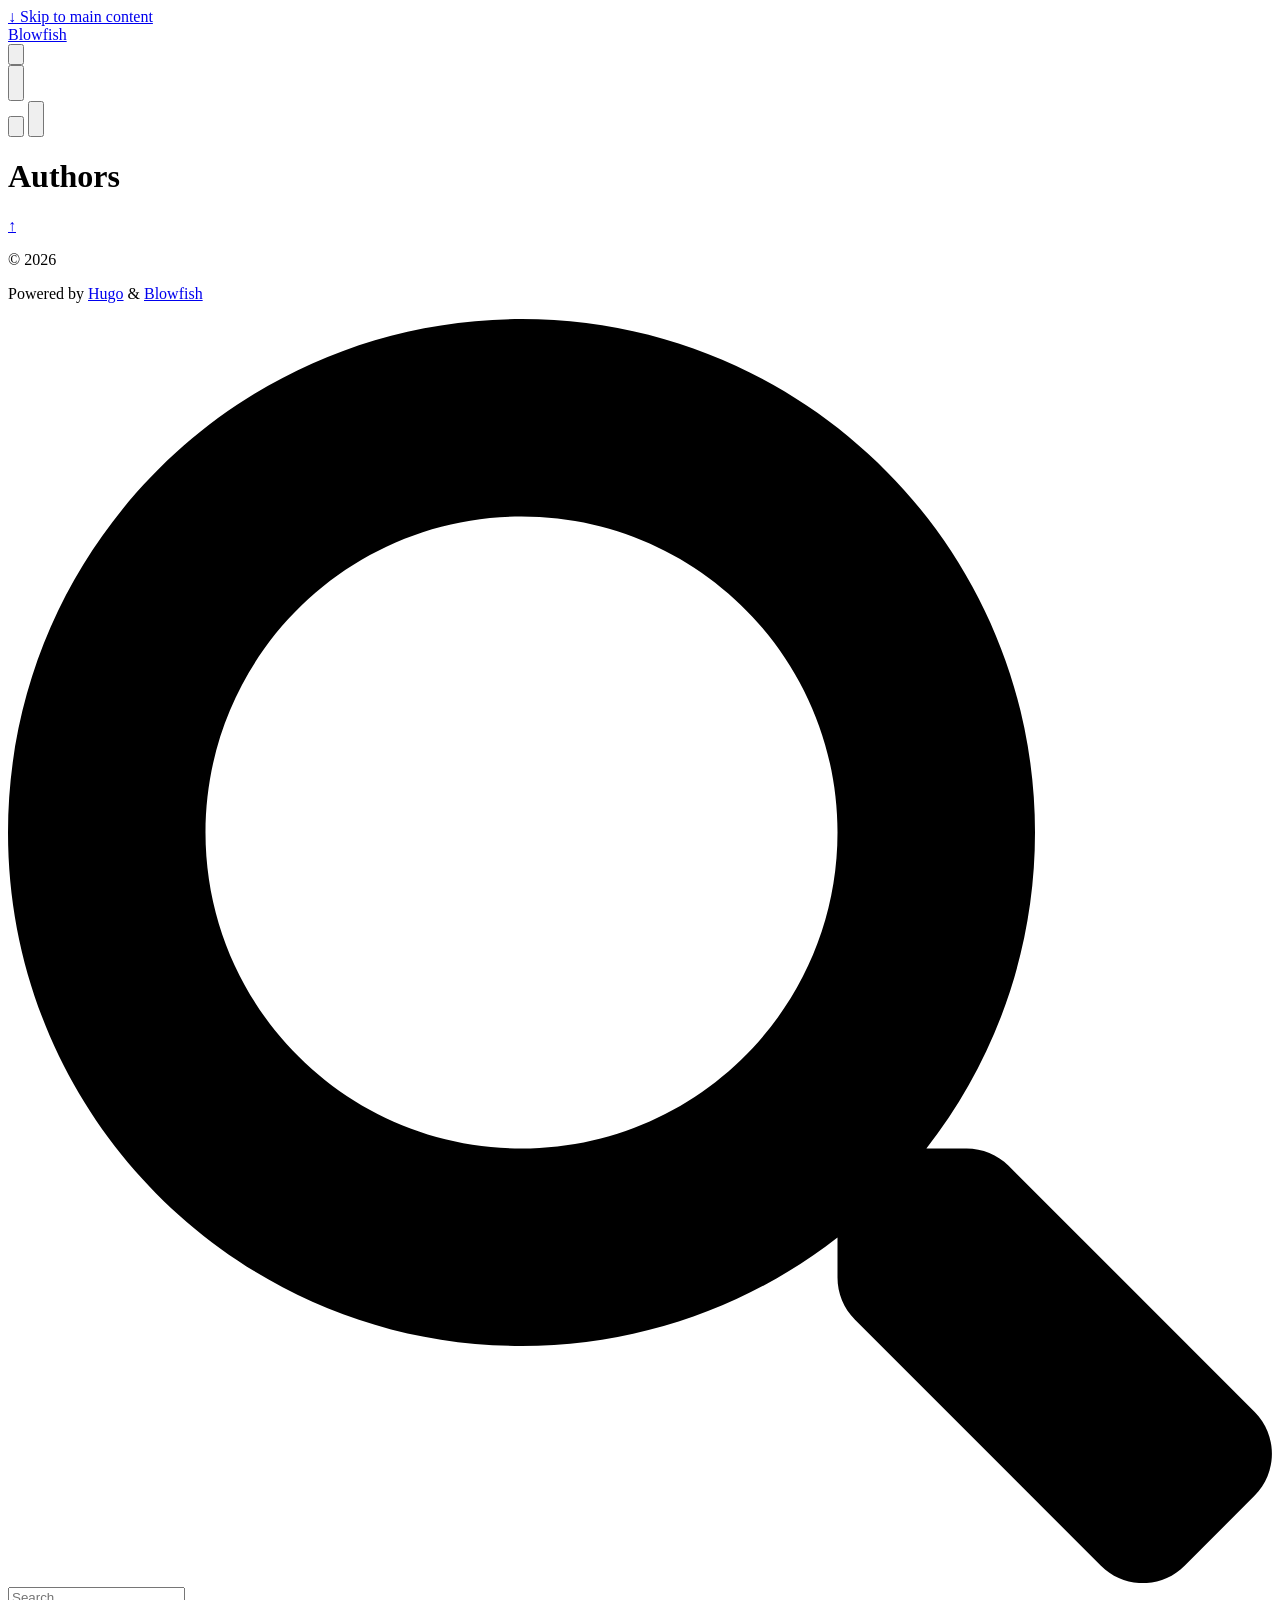
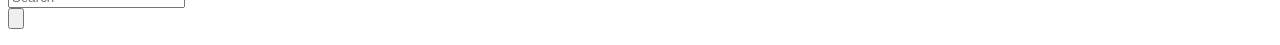
==== public/authors/index.html @ f62e2259 "first commit" ====
<!doctype html>
<html
  lang="en"
  dir="ltr"
  class="scroll-smooth"
  data-default-appearance="light"
  data-auto-appearance="true"><head><script src="/livereload.js?mindelay=10&amp;v=2&amp;port=1313&amp;path=livereload" data-no-instant defer></script>
  <meta charset="utf-8">
  
    <meta http-equiv="content-language" content="en-us">
  
  <meta name="viewport" content="width=device-width, initial-scale=1.0">
  <meta http-equiv="X-UA-Compatible" content="ie=edge">
  <meta name="theme-color">

  
  
    <title>Authors &middot; Blowfish</title>
    <meta name="title" content="Authors &middot; Blowfish">
  

  
  
  
  
  
  <link rel="canonical" href="http://localhost:1313/authors/">
  
    
      <link rel="alternate" type="application/rss+xml" href="/authors/index.xml" title="Blowfish" />
  

  
  
  

  
  <meta property="og:url" content="http://localhost:1313/authors/">
  <meta property="og:site_name" content="Blowfish">
  <meta property="og:title" content="Authors">
  <meta property="og:locale" content="en_us">
  <meta property="og:type" content="website">

  
  <meta name="twitter:card" content="summary">
  <meta name="twitter:title" content="Authors">

  
  
  
  
    
      
    
  
    
      
    
  
    
      
    
  
  
    
  

  
  
  
  
  
  

  

  
  
  
  
  
  
  
  
    
  
  
  <link
    type="text/css"
    rel="stylesheet"
    href="/css/main.bundle.min.dc8fe411dbbe7939b35fad848218bcb8e0a84ed68becff9a3964e78318b639245b2cd72cd7dc316ad515d8cbf09ad89baf3e965a447db6824deb995f9d955fb2.css"
    integrity="sha512-3I/kEdu&#43;eTmzX62Eghi8uOCoTtaL7P&#43;aOWTngxi2OSRbLNcs19wxatUV2Mvwmtibrz6WWkR9toJN65lfnZVfsg==">

  
  
  <script
    type="text/javascript"
    src="/js/appearance.min.6f41174b3a05b680820fe08cadbfa5fb7a7ca347b76a0955cdc68b9d8aca1ce24f0547e138cea33bcc7904d551a90afcb1cc7f2d9fe8557075d501419046c08c.js"
    integrity="sha512-b0EXSzoFtoCCD&#43;CMrb&#43;l&#43;3p8o0e3aglVzcaLnYrKHOJPBUfhOM6jO8x5BNVRqQr8scx/LZ/oVXB11QFBkEbAjA=="></script>
  
  
  
  
  
  
    
    <script src="/lib/zoom/zoom.min.umd.b4b722fcb5d42f34f52b30a92f3521b69f403ca9d96d0d6179eb537cb870f5d83fdf1fe836688d95d5c99fefbda4170487711006e56051fa67ea00da10521721.js" integrity="sha512-tLci/LXULzT1KzCpLzUhtp9APKnZbQ1heetTfLhw9dg/3x/oNmiNldXJn&#43;&#43;9pBcEh3EQBuVgUfpn6gDaEFIXIQ=="></script>
  

  
  
  
    
  
  
    
  
  
  
  
  
  
  
    
    <script
      defer
      type="text/javascript"
      id="script-bundle"
      src="/js/main.bundle.min.bf2f1d313c33e330808a293b8c19ce8c6d122eb67081e08dba03cf42a35341eba1e8fa9cdc13f5a08df92ef9bc8db08d1e9e04e0c8637787bc4d1208a2e4b948.js"
      integrity="sha512-vy8dMTwz4zCAiik7jBnOjG0SLrZwgeCNugPPQqNTQeuh6Pqc3BP1oI35Lvm8jbCNHp4E4Mhjd4e8TRIIouS5SA=="
      data-copy="Copy"
      data-copied="Copied"></script>
  

  
  
























  

  

  

  

  













  
  
    <link rel="apple-touch-icon" sizes="180x180" href="/apple-touch-icon.png">
    <link rel="icon" type="image/png" sizes="32x32" href="/favicon-32x32.png">
    <link rel="icon" type="image/png" sizes="16x16" href="/favicon-16x16.png">
    <link rel="manifest" href="/site.webmanifest">
  

  
  <script type="application/ld+json">
  [{
    "@context": "https://schema.org",
    "@type": "Article",
    "articleSection": "Authors",
    "name": "Authors",
    "headline": "Authors",
    
    "inLanguage": "en-us",
    "url" : "http://localhost:1313/authors/",
    "author" : {
      "@type": "Person",
      "name": ""
    },
    
    
    
    
    
    
    
    
    "mainEntityOfPage": "true",
    "wordCount": "0"
  }]
  </script>



  
  

  
  

  
  

  
  
</head>


















  
  <body class="flex flex-col h-screen m-auto leading-7 max-w-7xl px-6 sm:px-14 md:px-24 lg:px-32 text-lg bg-neutral text-neutral-900 dark:bg-neutral-800 dark:text-neutral bf-scrollbar">
    <div id="the-top" class="absolute flex self-center">
      <a
        class="px-3 py-1 text-sm -translate-y-8 rounded-b-lg bg-primary-200 focus:translate-y-0 dark:bg-neutral-600"
        href="#main-content">
        <span class="font-bold text-primary-600 pe-2 dark:text-primary-400">&darr;</span>
        Skip to main content
      </a>
    </div>
    
    
      <div class="main-menu flex items-center w-full gap-2 p-1 pl-0">
  
  
    <a href="/" class="text-base font-medium truncate min-w-0 shrink">
      Blowfish
    </a>
  
  <div class="flex items-center ms-auto">
    <div class="hidden md:flex">
      <nav class="flex items-center gap-x-5 h-12">
  

  

  

  
    <button
      id="search-button"
      aria-label="Search"
      class="text-base bf-icon-color-hover"
      title="Search (/)">
      <span class="relative block icon"><svg aria-hidden="true" focusable="false" data-prefix="fas" data-icon="search" class="svg-inline--fa fa-search fa-w-16" role="img" xmlns="http://www.w3.org/2000/svg" viewBox="0 0 512 512"><path fill="currentColor" d="M505 442.7L405.3 343c-4.5-4.5-10.6-7-17-7H372c27.6-35.3 44-79.7 44-128C416 93.1 322.9 0 208 0S0 93.1 0 208s93.1 208 208 208c48.3 0 92.7-16.4 128-44v16.3c0 6.4 2.5 12.5 7 17l99.7 99.7c9.4 9.4 24.6 9.4 33.9 0l28.3-28.3c9.4-9.4 9.4-24.6.1-34zM208 336c-70.7 0-128-57.2-128-128 0-70.7 57.2-128 128-128 70.7 0 128 57.2 128 128 0 70.7-57.2 128-128 128z"/></svg>
</span>
    </button>
  

  
    <div class="flex items-center">
      <button
        id="appearance-switcher"
        aria-label="Dark mode switcher"
        type="button"
        class="text-base bf-icon-color-hover">
        <div class="flex items-center justify-center dark:hidden">
          <span class="relative block icon"><svg xmlns="http://www.w3.org/2000/svg" viewBox="0 0 512 512"><path fill="currentColor" d="M32 256c0-123.8 100.3-224 223.8-224c11.36 0 29.7 1.668 40.9 3.746c9.616 1.777 11.75 14.63 3.279 19.44C245 86.5 211.2 144.6 211.2 207.8c0 109.7 99.71 193 208.3 172.3c9.561-1.805 16.28 9.324 10.11 16.95C387.9 448.6 324.8 480 255.8 480C132.1 480 32 379.6 32 256z"/></svg>
</span>
        </div>
        <div class="items-center justify-center hidden dark:flex">
          <span class="relative block icon"><svg xmlns="http://www.w3.org/2000/svg" viewBox="0 0 512 512"><path fill="currentColor" d="M256 159.1c-53.02 0-95.1 42.98-95.1 95.1S202.1 351.1 256 351.1s95.1-42.98 95.1-95.1S309 159.1 256 159.1zM509.3 347L446.1 255.1l63.15-91.01c6.332-9.125 1.104-21.74-9.826-23.72l-109-19.7l-19.7-109c-1.975-10.93-14.59-16.16-23.72-9.824L256 65.89L164.1 2.736c-9.125-6.332-21.74-1.107-23.72 9.824L121.6 121.6L12.56 141.3C1.633 143.2-3.596 155.9 2.736 164.1L65.89 256l-63.15 91.01c-6.332 9.125-1.105 21.74 9.824 23.72l109 19.7l19.7 109c1.975 10.93 14.59 16.16 23.72 9.824L256 446.1l91.01 63.15c9.127 6.334 21.75 1.107 23.72-9.822l19.7-109l109-19.7C510.4 368.8 515.6 356.1 509.3 347zM256 383.1c-70.69 0-127.1-57.31-127.1-127.1c0-70.69 57.31-127.1 127.1-127.1s127.1 57.3 127.1 127.1C383.1 326.7 326.7 383.1 256 383.1z"/></svg>
</span>
        </div>
      </button>
    </div>
  
</nav>



    </div>
    <div class="flex md:hidden">
      <div class="flex items-center h-14 gap-4">
  
    <button
      id="search-button-mobile"
      aria-label="Search"
      class="flex items-center justify-center bf-icon-color-hover"
      title="Search (/)">
      <span class="relative block icon"><svg aria-hidden="true" focusable="false" data-prefix="fas" data-icon="search" class="svg-inline--fa fa-search fa-w-16" role="img" xmlns="http://www.w3.org/2000/svg" viewBox="0 0 512 512"><path fill="currentColor" d="M505 442.7L405.3 343c-4.5-4.5-10.6-7-17-7H372c27.6-35.3 44-79.7 44-128C416 93.1 322.9 0 208 0S0 93.1 0 208s93.1 208 208 208c48.3 0 92.7-16.4 128-44v16.3c0 6.4 2.5 12.5 7 17l99.7 99.7c9.4 9.4 24.6 9.4 33.9 0l28.3-28.3c9.4-9.4 9.4-24.6.1-34zM208 336c-70.7 0-128-57.2-128-128 0-70.7 57.2-128 128-128 70.7 0 128 57.2 128 128 0 70.7-57.2 128-128 128z"/></svg>
</span>
    </button>
  

  
    <button
      id="appearance-switcher-mobile"
      type="button"
      aria-label="Dark mode switcher"
      class="flex items-center justify-center text-neutral-900 hover:text-primary-600 dark:text-neutral-200 dark:hover:text-primary-400">
      <div class="dark:hidden">
        <span class="relative block icon"><svg xmlns="http://www.w3.org/2000/svg" viewBox="0 0 512 512"><path fill="currentColor" d="M32 256c0-123.8 100.3-224 223.8-224c11.36 0 29.7 1.668 40.9 3.746c9.616 1.777 11.75 14.63 3.279 19.44C245 86.5 211.2 144.6 211.2 207.8c0 109.7 99.71 193 208.3 172.3c9.561-1.805 16.28 9.324 10.11 16.95C387.9 448.6 324.8 480 255.8 480C132.1 480 32 379.6 32 256z"/></svg>
</span>
      </div>
      <div class="hidden dark:block">
        <span class="relative block icon"><svg xmlns="http://www.w3.org/2000/svg" viewBox="0 0 512 512"><path fill="currentColor" d="M256 159.1c-53.02 0-95.1 42.98-95.1 95.1S202.1 351.1 256 351.1s95.1-42.98 95.1-95.1S309 159.1 256 159.1zM509.3 347L446.1 255.1l63.15-91.01c6.332-9.125 1.104-21.74-9.826-23.72l-109-19.7l-19.7-109c-1.975-10.93-14.59-16.16-23.72-9.824L256 65.89L164.1 2.736c-9.125-6.332-21.74-1.107-23.72 9.824L121.6 121.6L12.56 141.3C1.633 143.2-3.596 155.9 2.736 164.1L65.89 256l-63.15 91.01c-6.332 9.125-1.105 21.74 9.824 23.72l109 19.7l19.7 109c1.975 10.93 14.59 16.16 23.72 9.824L256 446.1l91.01 63.15c9.127 6.334 21.75 1.107 23.72-9.822l19.7-109l109-19.7C510.4 368.8 515.6 356.1 509.3 347zM256 383.1c-70.69 0-127.1-57.31-127.1-127.1c0-70.69 57.31-127.1 127.1-127.1s127.1 57.3 127.1 127.1C383.1 326.7 326.7 383.1 256 383.1z"/></svg>
</span>
      </div>
    </button>
  

  
</div>







    </div>
  </div>
</div>





    
    <div class="relative flex flex-col grow">
      <main id="main-content" class="grow">
        
  
  
  <header class="mt-5">
    
    <h1 class="mt-5 text-4xl font-extrabold text-neutral-900 dark:text-neutral">Authors</h1>
    <div class="mt-1 mb-2 text-base text-neutral-500 dark:text-neutral-400 print:hidden">
      





  
  



  

  

  

  

  


  <div class="flex flex-row flex-wrap items-center">
    
    
  </div>


    </div>
  </header>
  

  

    <section class="flex flex-wrap max-w-prose -mx-2 overflow-hidden">
      
    </section>
  

        


  






<div
  id="scroll-to-top"
  class="fixed bottom-6 end-6 z-50 transform translate-y-4 opacity-0 duration-200">
  <a
    href="#the-top"
    class="pointer-events-auto flex h-12 w-12 items-center justify-center rounded-full bg-neutral/50 text-xl text-neutral-700 hover:text-primary-600 dark:bg-neutral-800/50 dark:text-neutral dark:hover:text-primary-400"
    aria-label="Scroll to top"
    title="Scroll to top">
    &uarr;
  </a>
</div>

      </main><footer id="site-footer" class="py-10 print:hidden">
  
  
    
  
  <div class="flex items-center justify-between">
    
    
      <p class="text-sm text-neutral-500 dark:text-neutral-400">
          &copy;
          2026
          
      </p>
    

    
    
      <p class="text-xs text-neutral-500 dark:text-neutral-400">
        
        
        Powered by <a class="hover:underline hover:decoration-primary-400 hover:text-primary-500"
          href="https://gohugo.io/" target="_blank" rel="noopener noreferrer">Hugo</a> &amp; <a class="hover:underline hover:decoration-primary-400 hover:text-primary-500"
          href="https://blowfish.page/" target="_blank" rel="noopener noreferrer">Blowfish</a>
      </p>
    
  </div>
  
    <script>
      mediumZoom(document.querySelectorAll("img:not(.nozoom)"), {
        margin: 24,
        background: "rgba(0,0,0,0.5)",
        scrollOffset: 0,
      });
    </script>
  
  
  
</footer>
<div
  id="search-wrapper"
  class="invisible fixed inset-0 flex h-screen w-screen cursor-default flex-col bg-neutral-500/50 p-4 backdrop-blur-sm dark:bg-neutral-900/50 sm:p-6 md:p-[10vh] lg:p-[12vh] z-500"
  data-url="http://localhost:1313/">
  <div
    id="search-modal"
    class="flex flex-col w-full max-w-3xl min-h-0 mx-auto border rounded-md shadow-lg top-20 border-neutral-200 bg-neutral dark:border-neutral-700 dark:bg-neutral-800">
    <header class="relative z-10 flex items-center justify-between flex-none px-2">
      <form class="flex items-center flex-auto min-w-0">
        <div class="flex items-center justify-center w-8 h-8 text-neutral-400">
          <span class="relative block icon"><svg aria-hidden="true" focusable="false" data-prefix="fas" data-icon="search" class="svg-inline--fa fa-search fa-w-16" role="img" xmlns="http://www.w3.org/2000/svg" viewBox="0 0 512 512"><path fill="currentColor" d="M505 442.7L405.3 343c-4.5-4.5-10.6-7-17-7H372c27.6-35.3 44-79.7 44-128C416 93.1 322.9 0 208 0S0 93.1 0 208s93.1 208 208 208c48.3 0 92.7-16.4 128-44v16.3c0 6.4 2.5 12.5 7 17l99.7 99.7c9.4 9.4 24.6 9.4 33.9 0l28.3-28.3c9.4-9.4 9.4-24.6.1-34zM208 336c-70.7 0-128-57.2-128-128 0-70.7 57.2-128 128-128 70.7 0 128 57.2 128 128 0 70.7-57.2 128-128 128z"/></svg>
</span>
        </div>
        <input
          type="search"
          id="search-query"
          class="flex flex-auto h-12 mx-1 bg-transparent appearance-none focus:outline-dotted focus:outline-2 focus:outline-transparent"
          placeholder="Search"
          tabindex="0">
      </form>
      <button
        id="close-search-button"
        class="flex items-center justify-center w-8 h-8 text-neutral-700 hover:text-primary-600 dark:text-neutral dark:hover:text-primary-400"
        title="Close (Esc)">
        <span class="relative block icon"><svg xmlns="http://www.w3.org/2000/svg" viewBox="0 0 320 512"><path fill="currentColor" d="M310.6 361.4c12.5 12.5 12.5 32.75 0 45.25C304.4 412.9 296.2 416 288 416s-16.38-3.125-22.62-9.375L160 301.3L54.63 406.6C48.38 412.9 40.19 416 32 416S15.63 412.9 9.375 406.6c-12.5-12.5-12.5-32.75 0-45.25l105.4-105.4L9.375 150.6c-12.5-12.5-12.5-32.75 0-45.25s32.75-12.5 45.25 0L160 210.8l105.4-105.4c12.5-12.5 32.75-12.5 45.25 0s12.5 32.75 0 45.25l-105.4 105.4L310.6 361.4z"/></svg>
</span>
      </button>
    </header>
    <section class="flex-auto px-2 overflow-auto">
      <ul id="search-results">
        
      </ul>
    </section>
  </div>
</div>

    </div>
  </body>
  
</html>
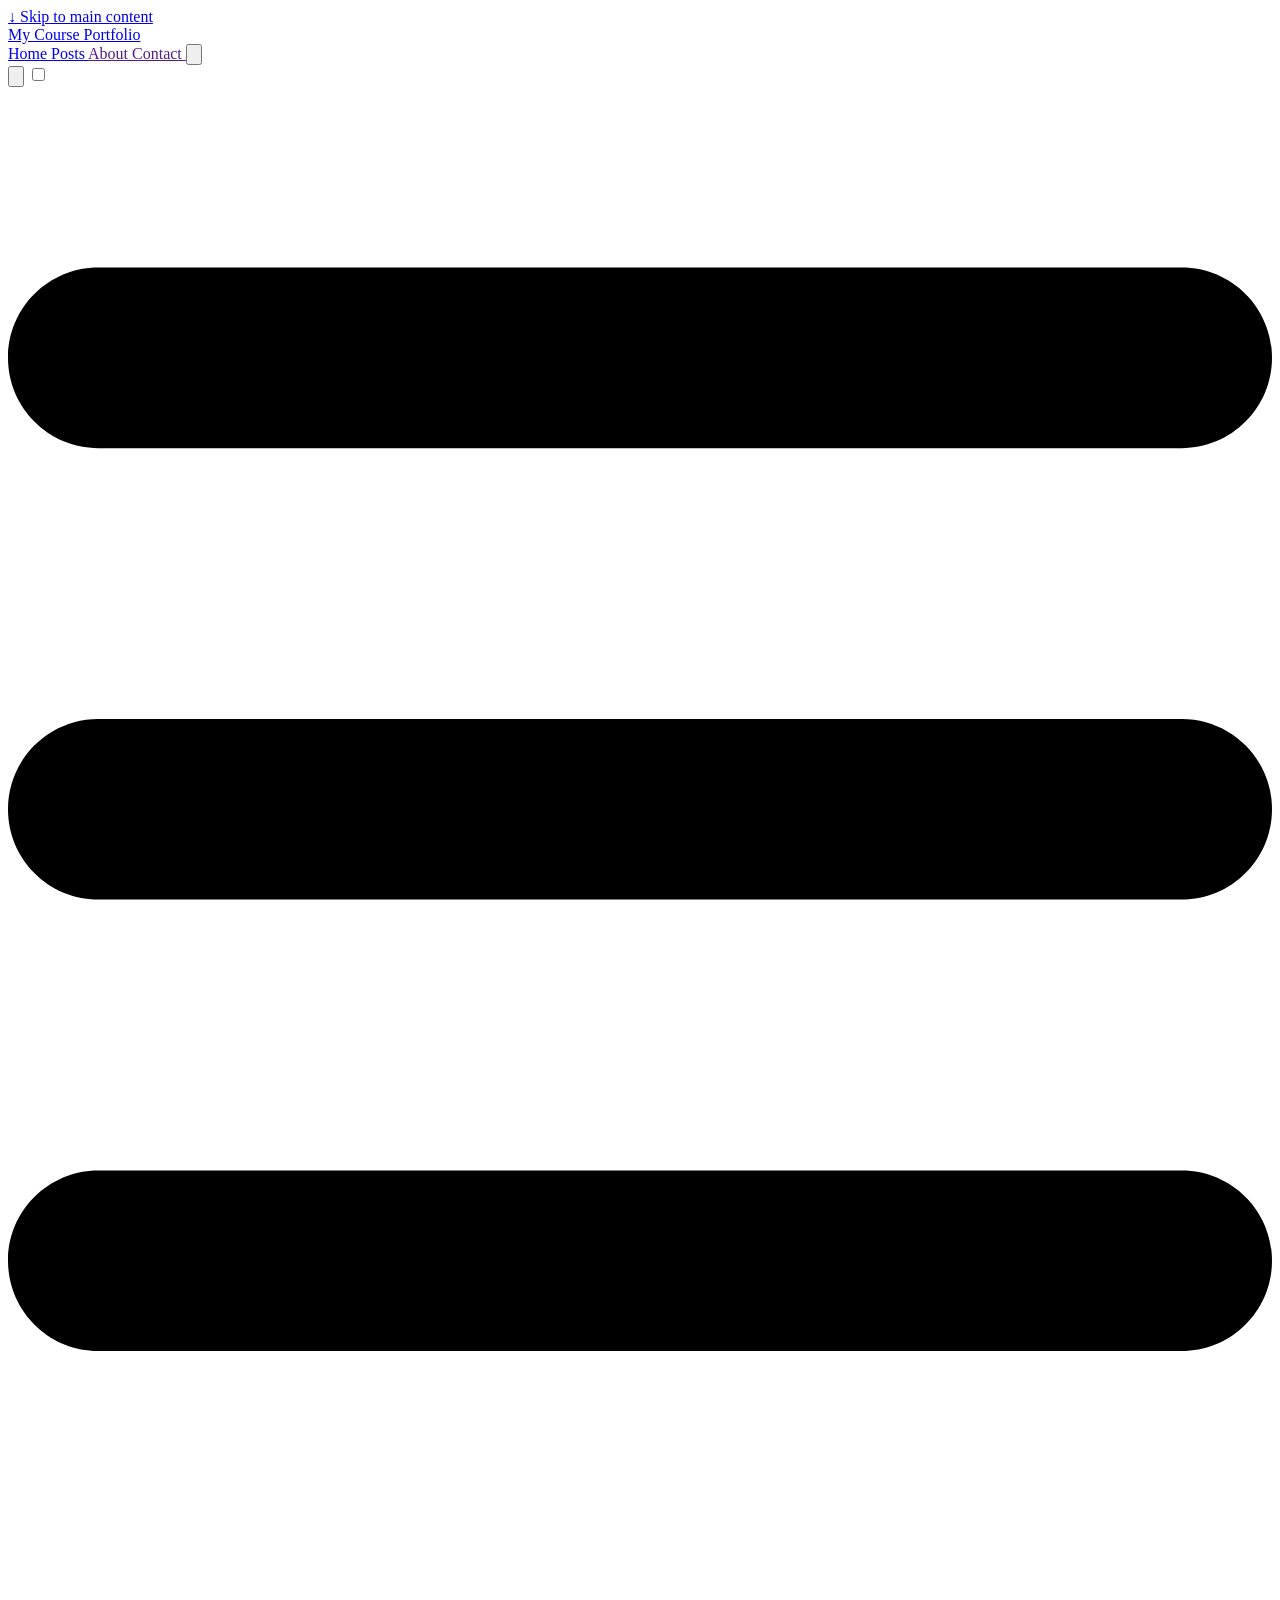
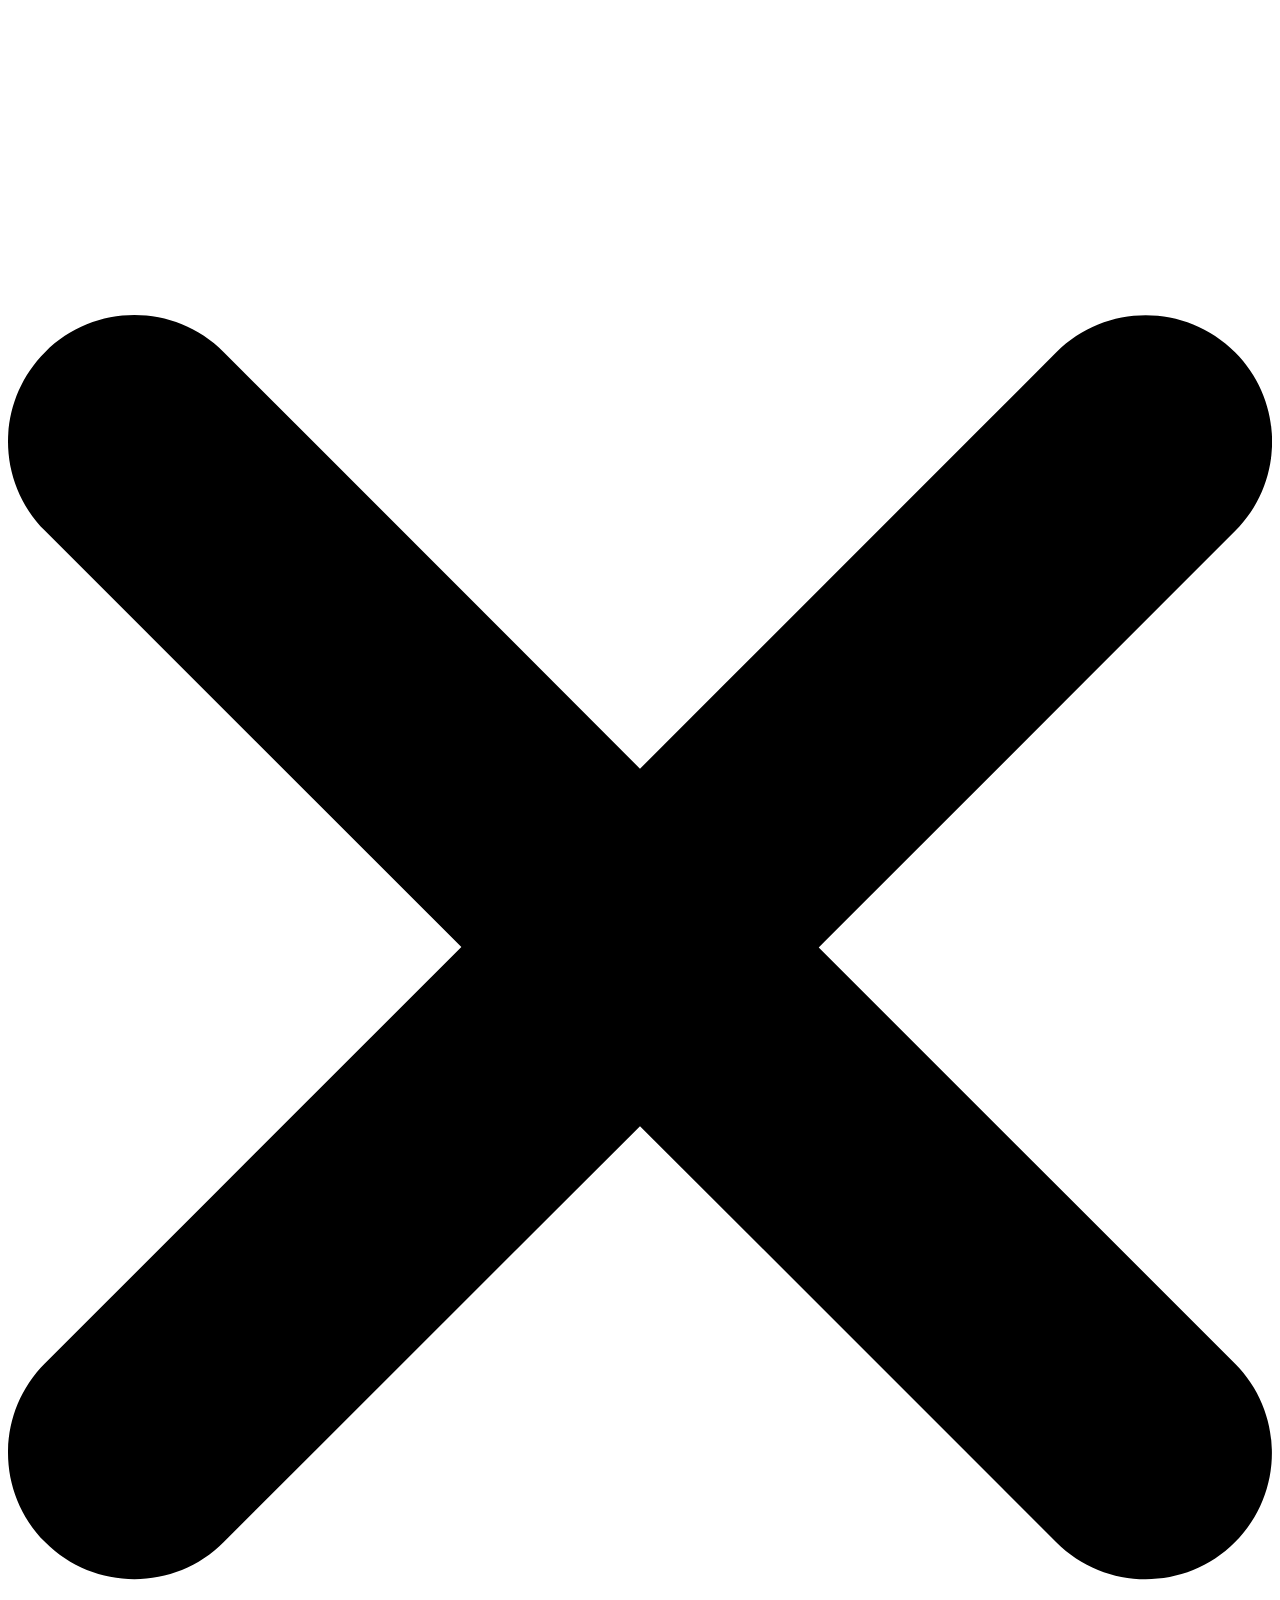
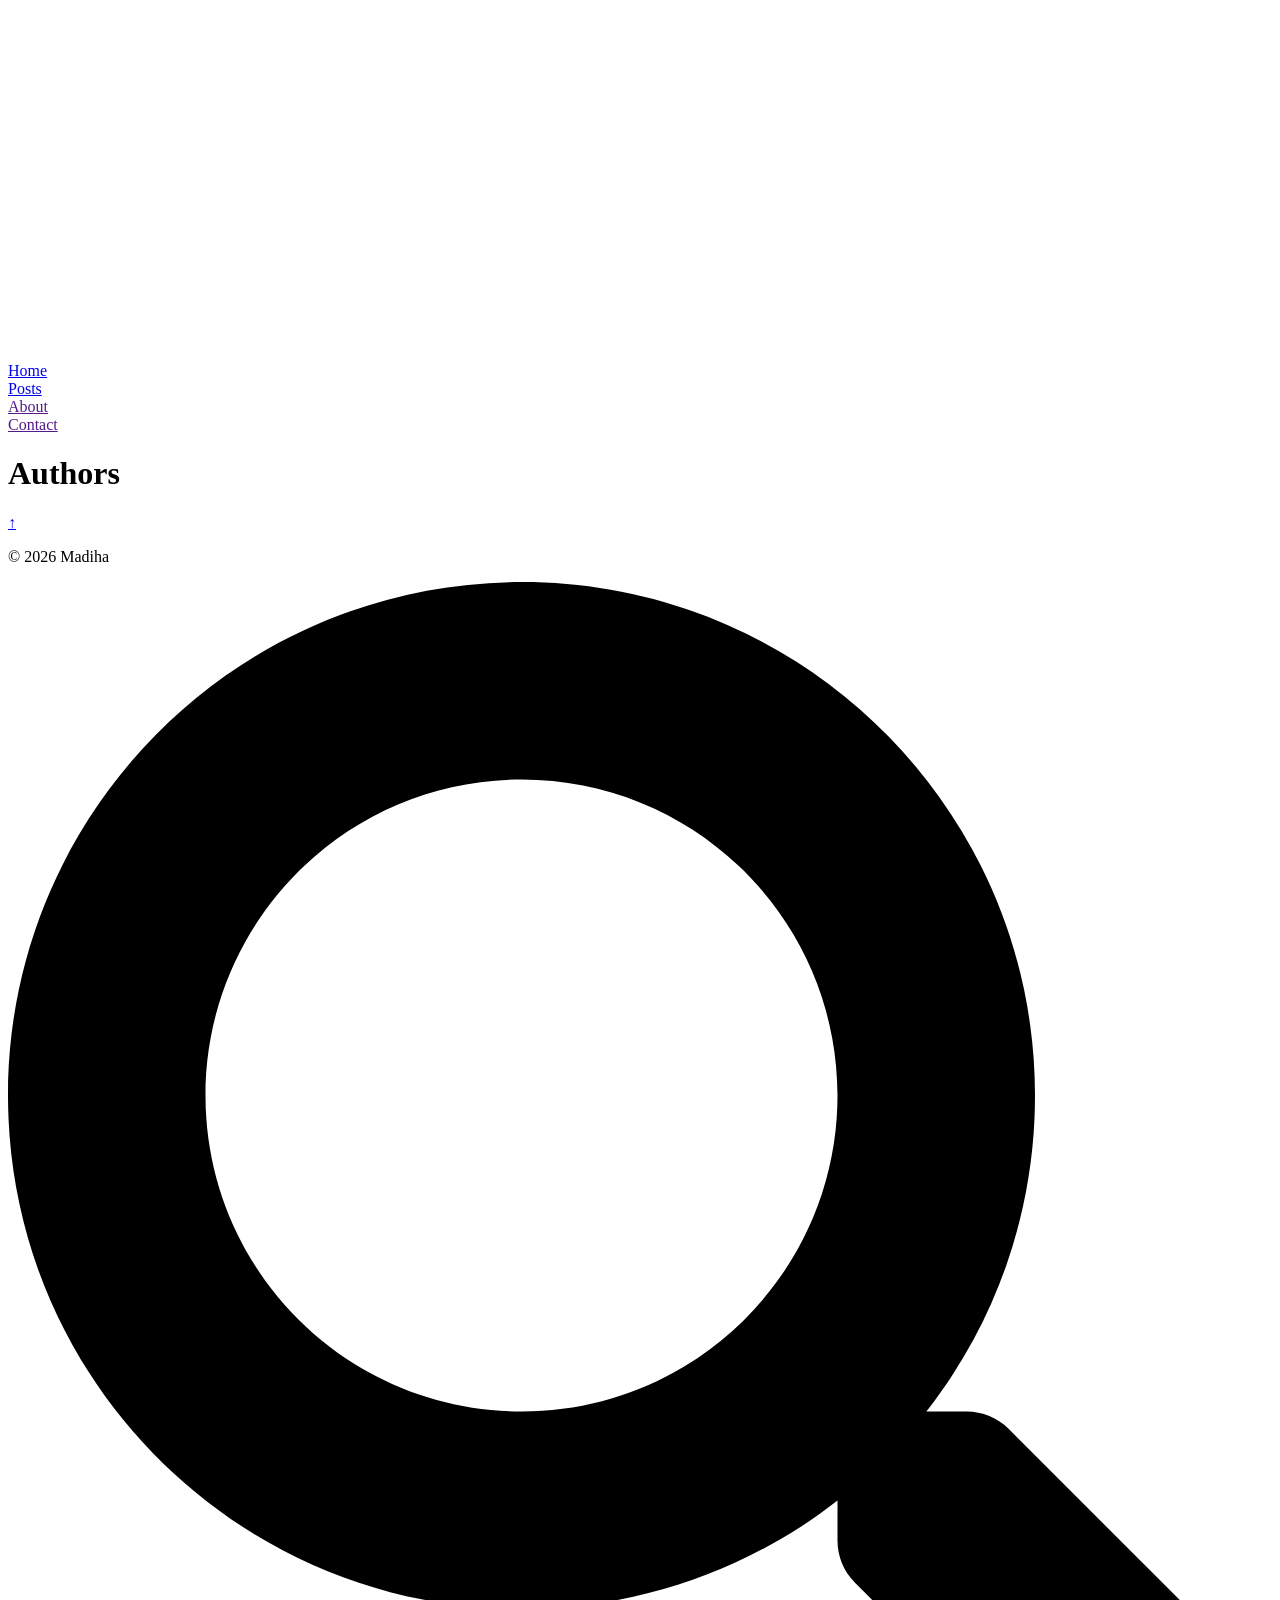
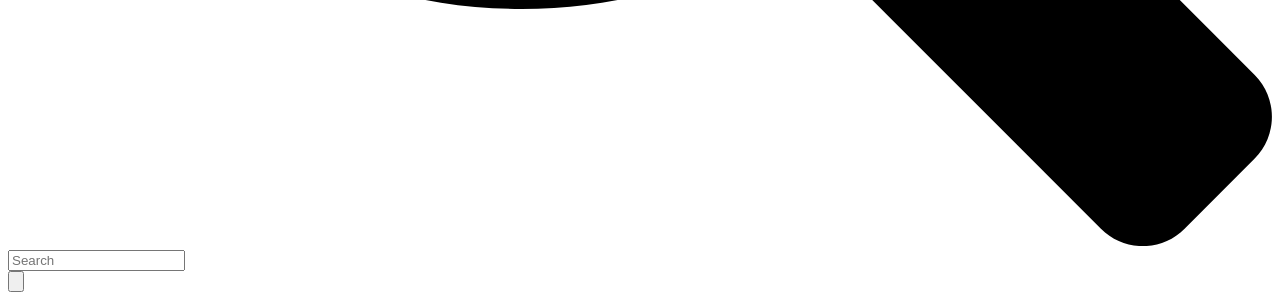
==== commit 374b74a3: "second commit" ====
--- a/public/authors/index.html
+++ b/public/authors/index.html
@@ -4,7 +4,7 @@
   dir="ltr"
   class="scroll-smooth"
   data-default-appearance="light"
-  data-auto-appearance="true"><head><script src="/livereload.js?mindelay=10&amp;v=2&amp;port=1313&amp;path=livereload" data-no-instant defer></script>
+  data-auto-appearance="false"><head><script src="/livereload.js?mindelay=10&amp;v=2&amp;port=1313&amp;path=livereload" data-no-instant defer></script>
   <meta charset="utf-8">
   
     <meta http-equiv="content-language" content="en-us">
@@ -15,11 +15,13 @@
 
   
   
-    <title>Authors &middot; Blowfish</title>
-    <meta name="title" content="Authors &middot; Blowfish">
-  
-
-  
+    <title>Authors &middot; My Course Portfolio</title>
+    <meta name="title" content="Authors &middot; My Course Portfolio">
+  
+
+  
+  
+    <meta name="description" content="Assignments, reflections, and weekly notes from my course.">
   
   
   
@@ -27,23 +29,27 @@
   <link rel="canonical" href="http://localhost:1313/authors/">
   
     
-      <link rel="alternate" type="application/rss+xml" href="/authors/index.xml" title="Blowfish" />
-  
-
-  
+      <link rel="alternate" type="application/rss+xml" href="/authors/index.xml" title="My Course Portfolio" />
+  
+
+  
+  
+    <meta name="author" content="Madiha">
   
   
 
   
   <meta property="og:url" content="http://localhost:1313/authors/">
-  <meta property="og:site_name" content="Blowfish">
+  <meta property="og:site_name" content="My Course Portfolio">
   <meta property="og:title" content="Authors">
+  <meta property="og:description" content="Assignments, reflections, and weekly notes from my course.">
   <meta property="og:locale" content="en_us">
   <meta property="og:type" content="website">
 
   
   <meta name="twitter:card" content="summary">
   <meta name="twitter:title" content="Authors">
+  <meta name="twitter:description" content="Assignments, reflections, and weekly notes from my course.">
 
   
   
@@ -201,7 +207,7 @@
     "url" : "http://localhost:1313/authors/",
     "author" : {
       "@type": "Person",
-      "name": ""
+      "name": "Madiha"
     },
     
     
@@ -264,12 +270,86 @@
   
   
     <a href="/" class="text-base font-medium truncate min-w-0 shrink">
-      Blowfish
+      My Course Portfolio
     </a>
   
   <div class="flex items-center ms-auto">
     <div class="hidden md:flex">
       <nav class="flex items-center gap-x-5 h-12">
+  
+    
+      
+  
+    <a
+      href="/"
+      
+      class="flex items-center bf-icon-color-hover"
+      aria-label="Home"
+      title="Home">
+      
+      
+        <span class="text-base font-medium break-normal">
+          Home
+        </span>
+      
+    </a>
+  
+
+    
+      
+  
+    <a
+      href="/posts/"
+      
+      class="flex items-center bf-icon-color-hover"
+      aria-label="Posts"
+      title="Posts">
+      
+      
+        <span class="text-base font-medium break-normal">
+          Posts
+        </span>
+      
+    </a>
+  
+
+    
+      
+  
+    <a
+      href=""
+      
+      class="flex items-center bf-icon-color-hover"
+      aria-label="About"
+      title="">
+      
+      
+        <span class="text-base font-medium break-normal">
+          About
+        </span>
+      
+    </a>
+  
+
+    
+      
+  
+    <a
+      href=""
+      
+      class="flex items-center bf-icon-color-hover"
+      aria-label="Contact"
+      title="">
+      
+      
+        <span class="text-base font-medium break-normal">
+          Contact
+        </span>
+      
+    </a>
+  
+
+    
   
 
   
@@ -288,23 +368,6 @@
   
 
   
-    <div class="flex items-center">
-      <button
-        id="appearance-switcher"
-        aria-label="Dark mode switcher"
-        type="button"
-        class="text-base bf-icon-color-hover">
-        <div class="flex items-center justify-center dark:hidden">
-          <span class="relative block icon"><svg xmlns="http://www.w3.org/2000/svg" viewBox="0 0 512 512"><path fill="currentColor" d="M32 256c0-123.8 100.3-224 223.8-224c11.36 0 29.7 1.668 40.9 3.746c9.616 1.777 11.75 14.63 3.279 19.44C245 86.5 211.2 144.6 211.2 207.8c0 109.7 99.71 193 208.3 172.3c9.561-1.805 16.28 9.324 10.11 16.95C387.9 448.6 324.8 480 255.8 480C132.1 480 32 379.6 32 256z"/></svg>
-</span>
-        </div>
-        <div class="items-center justify-center hidden dark:flex">
-          <span class="relative block icon"><svg xmlns="http://www.w3.org/2000/svg" viewBox="0 0 512 512"><path fill="currentColor" d="M256 159.1c-53.02 0-95.1 42.98-95.1 95.1S202.1 351.1 256 351.1s95.1-42.98 95.1-95.1S309 159.1 256 159.1zM509.3 347L446.1 255.1l63.15-91.01c6.332-9.125 1.104-21.74-9.826-23.72l-109-19.7l-19.7-109c-1.975-10.93-14.59-16.16-23.72-9.824L256 65.89L164.1 2.736c-9.125-6.332-21.74-1.107-23.72 9.824L121.6 121.6L12.56 141.3C1.633 143.2-3.596 155.9 2.736 164.1L65.89 256l-63.15 91.01c-6.332 9.125-1.105 21.74 9.824 23.72l109 19.7l19.7 109c1.975 10.93 14.59 16.16 23.72 9.824L256 446.1l91.01 63.15c9.127 6.334 21.75 1.107 23.72-9.822l19.7-109l109-19.7C510.4 368.8 515.6 356.1 509.3 347zM256 383.1c-70.69 0-127.1-57.31-127.1-127.1c0-70.69 57.31-127.1 127.1-127.1s127.1 57.3 127.1 127.1C383.1 326.7 326.7 383.1 256 383.1z"/></svg>
-</span>
-        </div>
-      </button>
-    </div>
-  
 </nav>
 
 
@@ -324,22 +387,106 @@
   
 
   
-    <button
-      id="appearance-switcher-mobile"
-      type="button"
-      aria-label="Dark mode switcher"
-      class="flex items-center justify-center text-neutral-900 hover:text-primary-600 dark:text-neutral-200 dark:hover:text-primary-400">
-      <div class="dark:hidden">
-        <span class="relative block icon"><svg xmlns="http://www.w3.org/2000/svg" viewBox="0 0 512 512"><path fill="currentColor" d="M32 256c0-123.8 100.3-224 223.8-224c11.36 0 29.7 1.668 40.9 3.746c9.616 1.777 11.75 14.63 3.279 19.44C245 86.5 211.2 144.6 211.2 207.8c0 109.7 99.71 193 208.3 172.3c9.561-1.805 16.28 9.324 10.11 16.95C387.9 448.6 324.8 480 255.8 480C132.1 480 32 379.6 32 256z"/></svg>
+
+  
+    <input type="checkbox" id="mobile-menu-toggle" autocomplete="off" class="hidden peer">
+    <label for="mobile-menu-toggle" class="flex items-center justify-center cursor-pointer bf-icon-color-hover">
+      <span class="relative block icon"><svg xmlns="http://www.w3.org/2000/svg" viewBox="0 0 448 512"><path fill="currentColor" d="M0 96C0 78.33 14.33 64 32 64H416C433.7 64 448 78.33 448 96C448 113.7 433.7 128 416 128H32C14.33 128 0 113.7 0 96zM0 256C0 238.3 14.33 224 32 224H416C433.7 224 448 238.3 448 256C448 273.7 433.7 288 416 288H32C14.33 288 0 273.7 0 256zM416 448H32C14.33 448 0 433.7 0 416C0 398.3 14.33 384 32 384H416C433.7 384 448 398.3 448 416C448 433.7 433.7 448 416 448z"/></svg>
 </span>
-      </div>
-      <div class="hidden dark:block">
-        <span class="relative block icon"><svg xmlns="http://www.w3.org/2000/svg" viewBox="0 0 512 512"><path fill="currentColor" d="M256 159.1c-53.02 0-95.1 42.98-95.1 95.1S202.1 351.1 256 351.1s95.1-42.98 95.1-95.1S309 159.1 256 159.1zM509.3 347L446.1 255.1l63.15-91.01c6.332-9.125 1.104-21.74-9.826-23.72l-109-19.7l-19.7-109c-1.975-10.93-14.59-16.16-23.72-9.824L256 65.89L164.1 2.736c-9.125-6.332-21.74-1.107-23.72 9.824L121.6 121.6L12.56 141.3C1.633 143.2-3.596 155.9 2.736 164.1L65.89 256l-63.15 91.01c-6.332 9.125-1.105 21.74 9.824 23.72l109 19.7l19.7 109c1.975 10.93 14.59 16.16 23.72 9.824L256 446.1l91.01 63.15c9.127 6.334 21.75 1.107 23.72-9.822l19.7-109l109-19.7C510.4 368.8 515.6 356.1 509.3 347zM256 383.1c-70.69 0-127.1-57.31-127.1-127.1c0-70.69 57.31-127.1 127.1-127.1s127.1 57.3 127.1 127.1C383.1 326.7 326.7 383.1 256 383.1z"/></svg>
+    </label>
+
+    <div
+      role="dialog"
+      aria-modal="true"
+      style="scrollbar-gutter: stable;"
+      class="fixed inset-0 z-50 invisible overflow-y-auto px-6 py-20 opacity-0 transition-[opacity,visibility] duration-300 peer-checked:visible peer-checked:opacity-100 bg-neutral-50/97 dark:bg-neutral-900/99
+      bf-scrollbar">
+      <label
+        for="mobile-menu-toggle"
+        class="fixed end-8 top-5 flex items-center justify-center z-50 h-12 w-12 cursor-pointer select-none rounded-full bf-icon-color-hover border bf-border-color bf-border-color-hover bg-neutral-50 dark:bg-neutral-900">
+        <span class="relative block icon"><svg xmlns="http://www.w3.org/2000/svg" viewBox="0 0 320 512"><path fill="currentColor" d="M310.6 361.4c12.5 12.5 12.5 32.75 0 45.25C304.4 412.9 296.2 416 288 416s-16.38-3.125-22.62-9.375L160 301.3L54.63 406.6C48.38 412.9 40.19 416 32 416S15.63 412.9 9.375 406.6c-12.5-12.5-12.5-32.75 0-45.25l105.4-105.4L9.375 150.6c-12.5-12.5-12.5-32.75 0-45.25s32.75-12.5 45.25 0L160 210.8l105.4-105.4c12.5-12.5 32.75-12.5 45.25 0s12.5 32.75 0 45.25l-105.4 105.4L310.6 361.4z"/></svg>
 </span>
-      </div>
-    </button>
-  
-
+      </label>
+      <nav class="mx-auto max-w-md space-y-6">
+        
+  
+    
+    <div class="px-2">
+      <a
+        href="/"
+        aria-label="Home"
+        
+        class="flex items-center gap-4 group bf-icon-color-hover text-neutral-700 dark:text-neutral-200">
+        
+        <span title="Home" class="text-2xl font-bold tracking-tight">
+          Home
+        </span>
+        
+      </a>
+
+      
+    </div>
+  
+    
+    <div class="px-2">
+      <a
+        href="/posts/"
+        aria-label="Posts"
+        
+        class="flex items-center gap-4 group bf-icon-color-hover text-neutral-700 dark:text-neutral-200">
+        
+        <span title="Posts" class="text-2xl font-bold tracking-tight">
+          Posts
+        </span>
+        
+      </a>
+
+      
+    </div>
+  
+    
+    <div class="px-2">
+      <a
+        href=""
+        aria-label="About"
+        
+        class="flex items-center gap-4 group bf-icon-color-hover text-neutral-700 dark:text-neutral-200">
+        
+        <span title="" class="text-2xl font-bold tracking-tight">
+          About
+        </span>
+        
+      </a>
+
+      
+    </div>
+  
+    
+    <div class="px-2">
+      <a
+        href=""
+        aria-label="Contact"
+        
+        class="flex items-center gap-4 group bf-icon-color-hover text-neutral-700 dark:text-neutral-200">
+        
+        <span title="" class="text-2xl font-bold tracking-tight">
+          Contact
+        </span>
+        
+      </a>
+
+      
+    </div>
+  
+
+        
+  
+
+        
+  
+
+      </nav>
+    </div>
   
 </div>
 
@@ -439,19 +586,11 @@
       <p class="text-sm text-neutral-500 dark:text-neutral-400">
           &copy;
           2026
-          
+          Madiha
       </p>
     
 
     
-    
-      <p class="text-xs text-neutral-500 dark:text-neutral-400">
-        
-        
-        Powered by <a class="hover:underline hover:decoration-primary-400 hover:text-primary-500"
-          href="https://gohugo.io/" target="_blank" rel="noopener noreferrer">Hugo</a> &amp; <a class="hover:underline hover:decoration-primary-400 hover:text-primary-500"
-          href="https://blowfish.page/" target="_blank" rel="noopener noreferrer">Blowfish</a>
-      </p>
     
   </div>
   
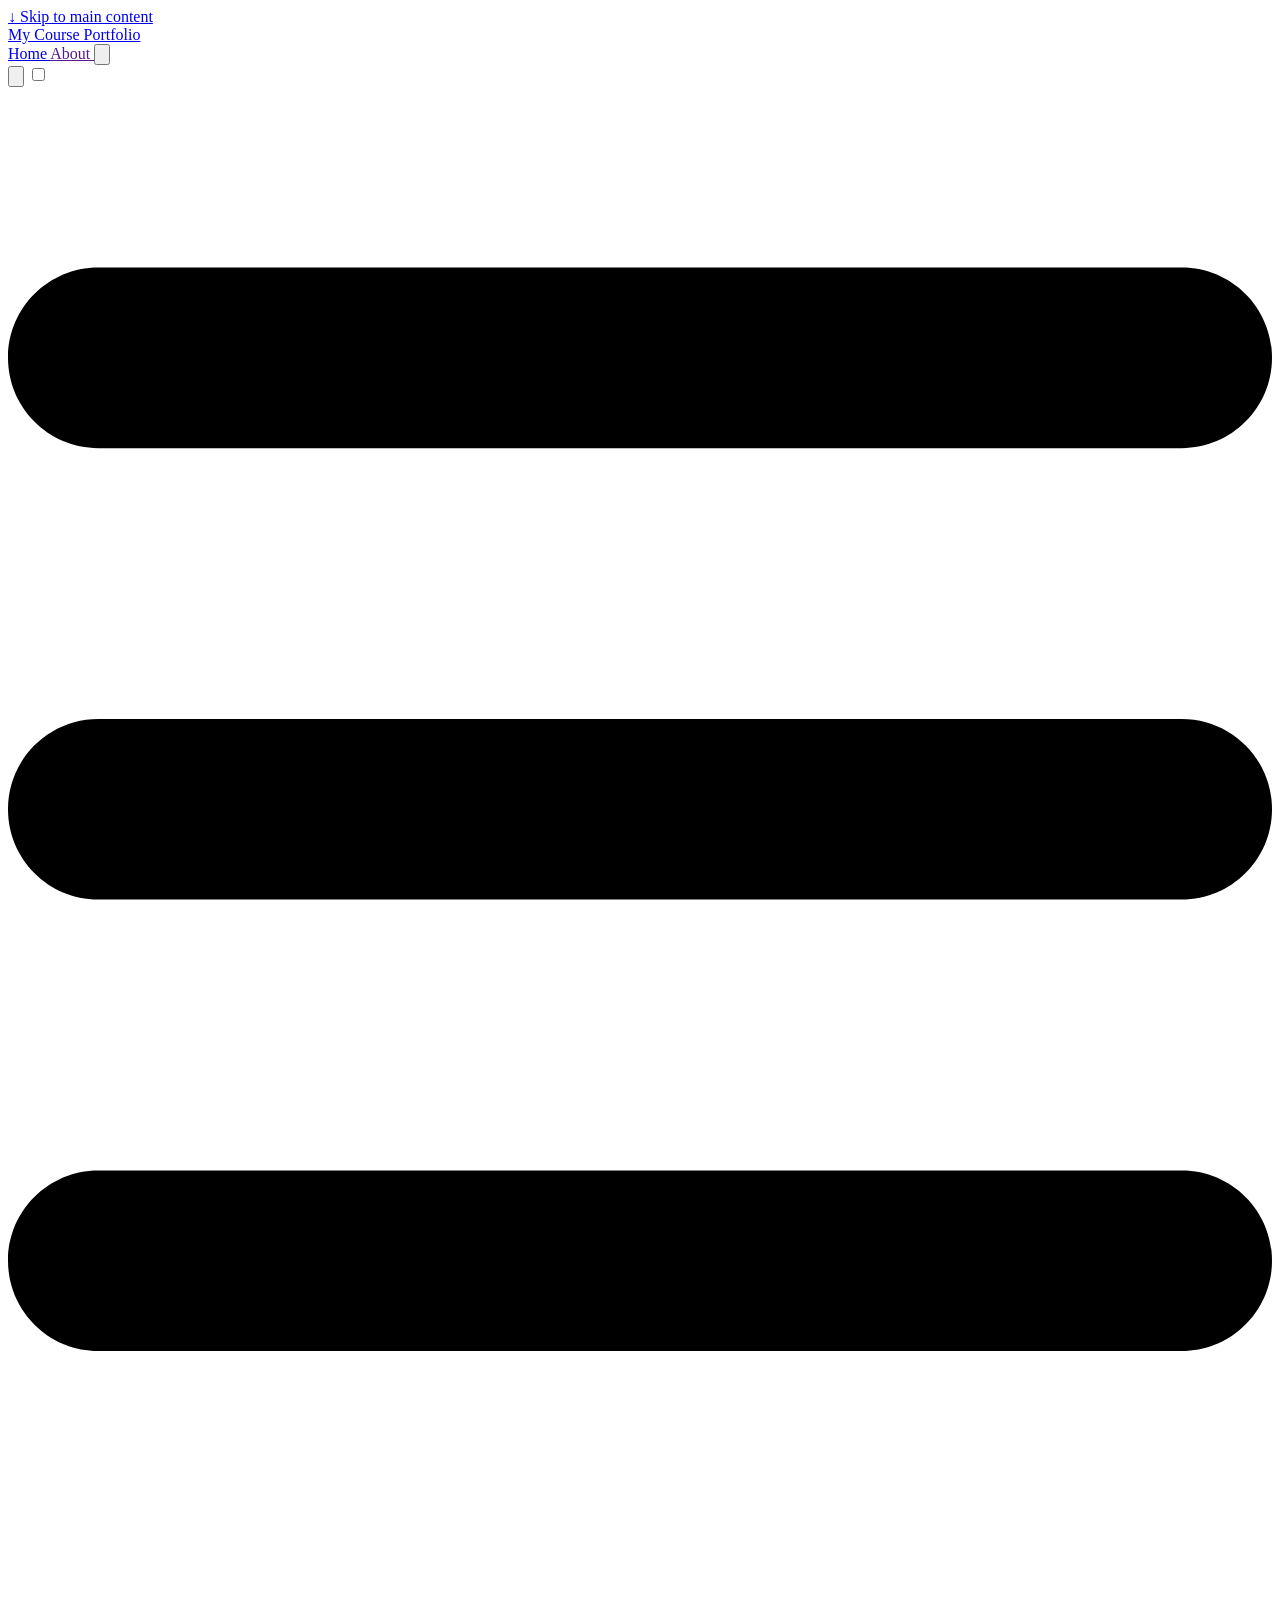
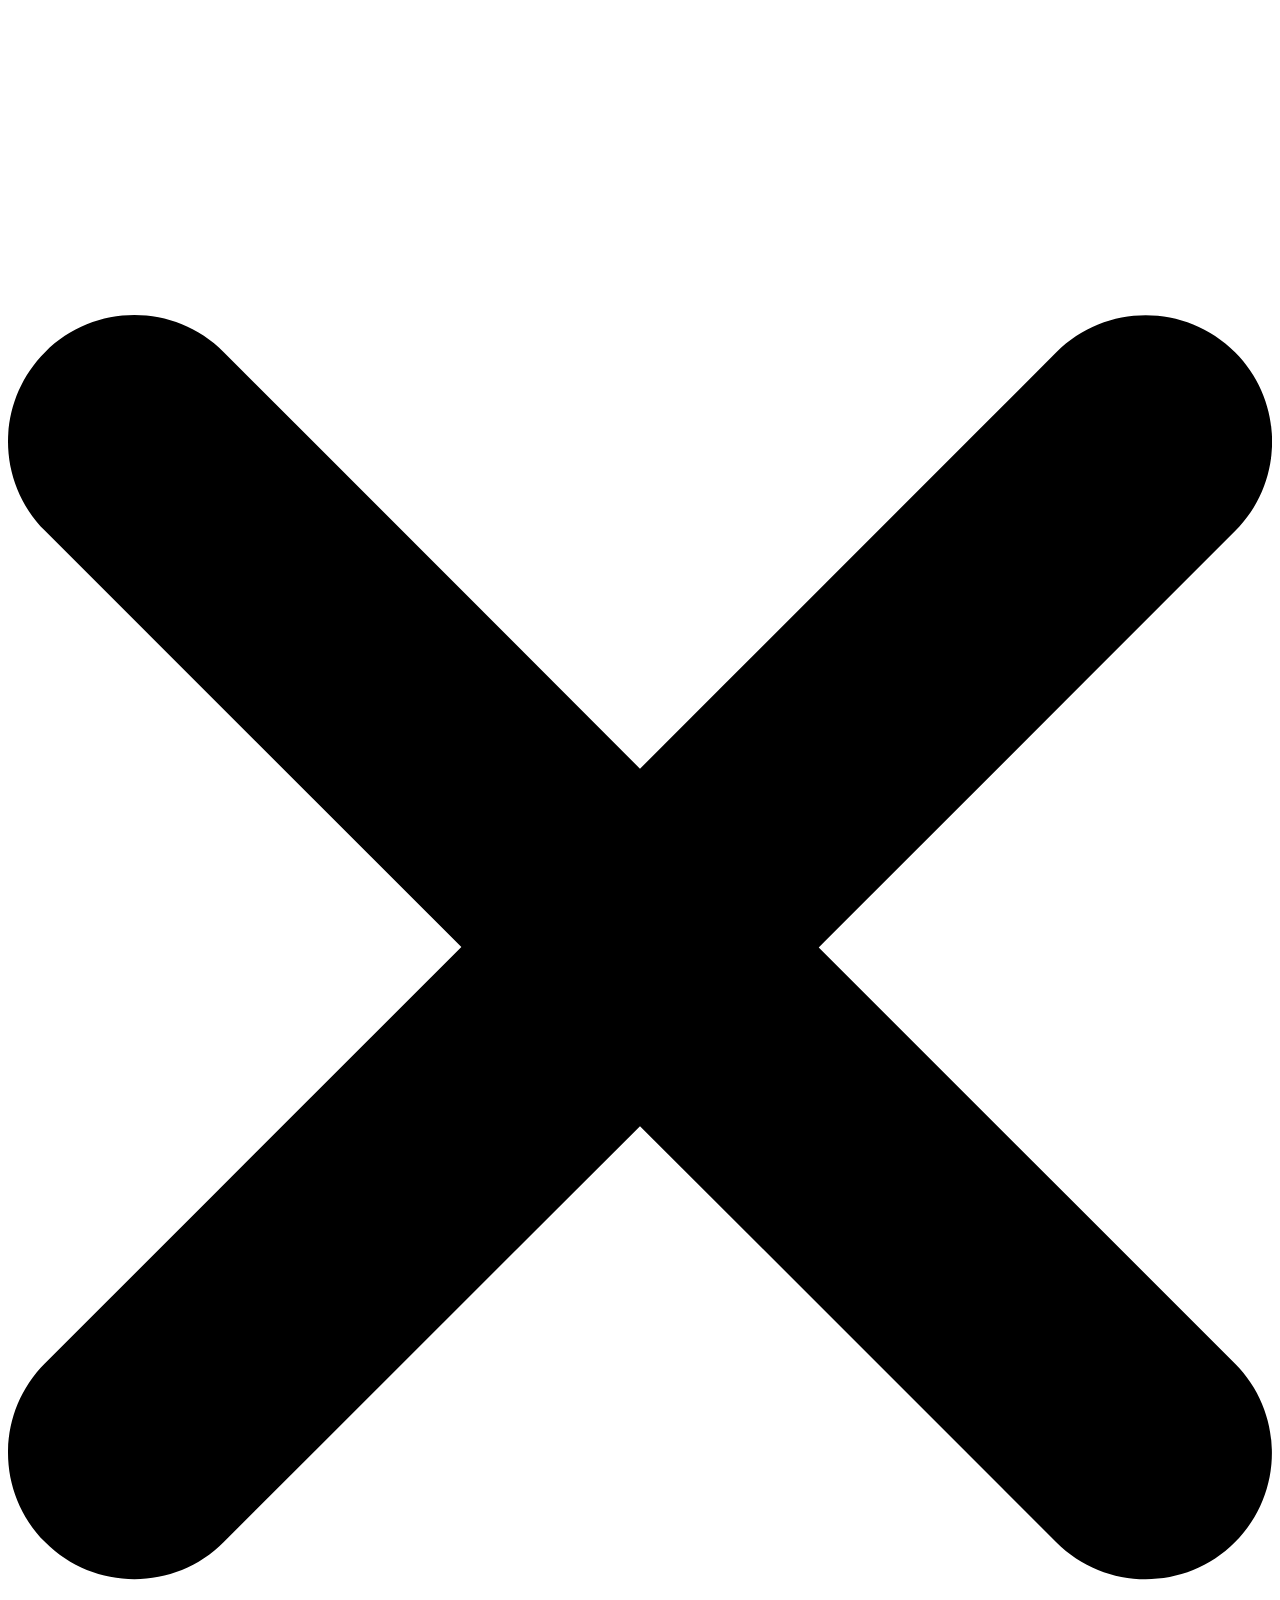
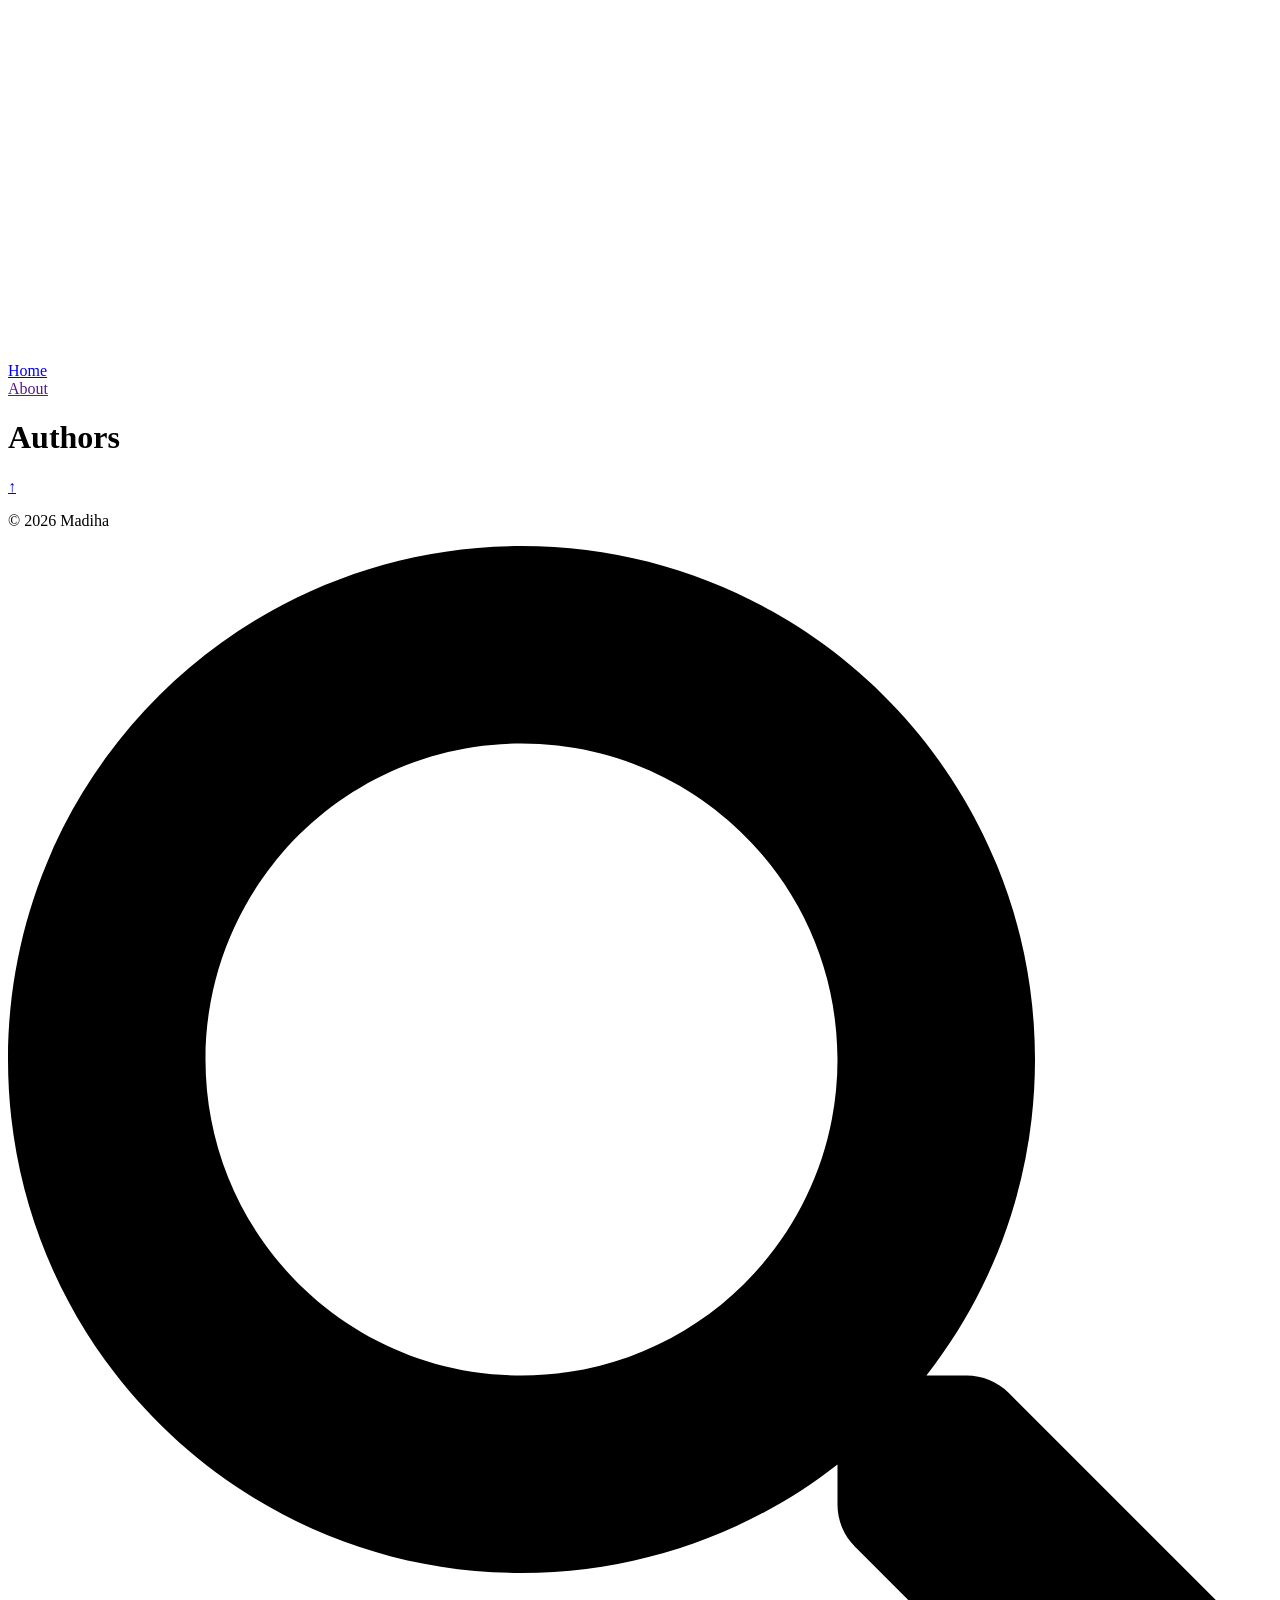
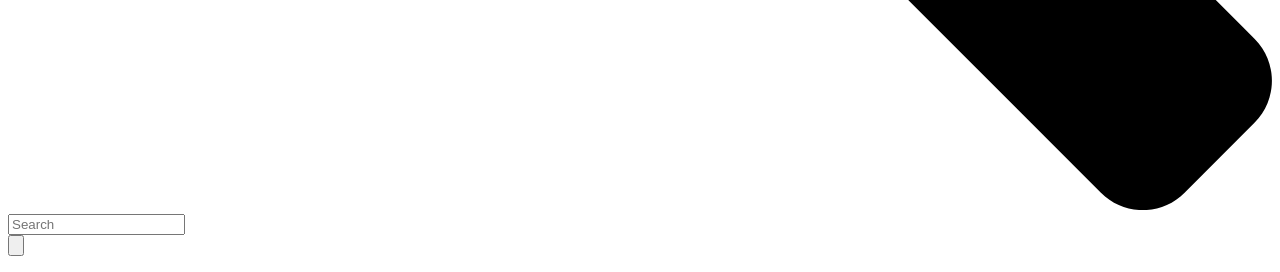
==== commit 603ada30: "fixed website" ====
--- a/public/authors/index.html
+++ b/public/authors/index.html
@@ -4,7 +4,7 @@
   dir="ltr"
   class="scroll-smooth"
   data-default-appearance="light"
-  data-auto-appearance="false"><head><script src="/livereload.js?mindelay=10&amp;v=2&amp;port=1313&amp;path=livereload" data-no-instant defer></script>
+  data-auto-appearance="false"><head><script src="/Portfolio/livereload.js?mindelay=10&amp;v=2&amp;port=1313&amp;path=Portfolio/livereload" data-no-instant defer></script>
   <meta charset="utf-8">
   
     <meta http-equiv="content-language" content="en-us">
@@ -26,10 +26,10 @@
   
   
   
-  <link rel="canonical" href="http://localhost:1313/authors/">
-  
-    
-      <link rel="alternate" type="application/rss+xml" href="/authors/index.xml" title="My Course Portfolio" />
+  <link rel="canonical" href="http://localhost:1313/Portfolio/authors/">
+  
+    
+      <link rel="alternate" type="application/rss+xml" href="/Portfolio/authors/index.xml" title="My Course Portfolio" />
   
 
   
@@ -39,7 +39,7 @@
   
 
   
-  <meta property="og:url" content="http://localhost:1313/authors/">
+  <meta property="og:url" content="http://localhost:1313/Portfolio/authors/">
   <meta property="og:site_name" content="My Course Portfolio">
   <meta property="og:title" content="Authors">
   <meta property="og:description" content="Assignments, reflections, and weekly notes from my course.">
@@ -94,14 +94,14 @@
   <link
     type="text/css"
     rel="stylesheet"
-    href="/css/main.bundle.min.dc8fe411dbbe7939b35fad848218bcb8e0a84ed68becff9a3964e78318b639245b2cd72cd7dc316ad515d8cbf09ad89baf3e965a447db6824deb995f9d955fb2.css"
-    integrity="sha512-3I/kEdu&#43;eTmzX62Eghi8uOCoTtaL7P&#43;aOWTngxi2OSRbLNcs19wxatUV2Mvwmtibrz6WWkR9toJN65lfnZVfsg==">
+    href="/Portfolio/css/main.bundle.min.d5ed9cb940f5cdf055f17c20d762d01a75ca0fdff8943ca5531bca822c5c76bed171ba05b953c57113db950d45655113631f2db91973649d839e1c0feaf1e1d5.css"
+    integrity="sha512-1e2cuUD1zfBV8Xwg12LQGnXKD9/4lDylUxvKgixcdr7RcboFuVPFcRPblQ1FZVETYx8tuRlzZJ2DnhwP6vHh1Q==">
 
   
   
   <script
     type="text/javascript"
-    src="/js/appearance.min.6f41174b3a05b680820fe08cadbfa5fb7a7ca347b76a0955cdc68b9d8aca1ce24f0547e138cea33bcc7904d551a90afcb1cc7f2d9fe8557075d501419046c08c.js"
+    src="/Portfolio/js/appearance.min.6f41174b3a05b680820fe08cadbfa5fb7a7ca347b76a0955cdc68b9d8aca1ce24f0547e138cea33bcc7904d551a90afcb1cc7f2d9fe8557075d501419046c08c.js"
     integrity="sha512-b0EXSzoFtoCCD&#43;CMrb&#43;l&#43;3p8o0e3aglVzcaLnYrKHOJPBUfhOM6jO8x5BNVRqQr8scx/LZ/oVXB11QFBkEbAjA=="></script>
   
   
@@ -110,7 +110,7 @@
   
   
     
-    <script src="/lib/zoom/zoom.min.umd.b4b722fcb5d42f34f52b30a92f3521b69f403ca9d96d0d6179eb537cb870f5d83fdf1fe836688d95d5c99fefbda4170487711006e56051fa67ea00da10521721.js" integrity="sha512-tLci/LXULzT1KzCpLzUhtp9APKnZbQ1heetTfLhw9dg/3x/oNmiNldXJn&#43;&#43;9pBcEh3EQBuVgUfpn6gDaEFIXIQ=="></script>
+    <script src="/Portfolio/lib/zoom/zoom.min.umd.b4b722fcb5d42f34f52b30a92f3521b69f403ca9d96d0d6179eb537cb870f5d83fdf1fe836688d95d5c99fefbda4170487711006e56051fa67ea00da10521721.js" integrity="sha512-tLci/LXULzT1KzCpLzUhtp9APKnZbQ1heetTfLhw9dg/3x/oNmiNldXJn&#43;&#43;9pBcEh3EQBuVgUfpn6gDaEFIXIQ=="></script>
   
 
   
@@ -132,7 +132,7 @@
       defer
       type="text/javascript"
       id="script-bundle"
-      src="/js/main.bundle.min.bf2f1d313c33e330808a293b8c19ce8c6d122eb67081e08dba03cf42a35341eba1e8fa9cdc13f5a08df92ef9bc8db08d1e9e04e0c8637787bc4d1208a2e4b948.js"
+      src="/Portfolio/js/main.bundle.min.bf2f1d313c33e330808a293b8c19ce8c6d122eb67081e08dba03cf42a35341eba1e8fa9cdc13f5a08df92ef9bc8db08d1e9e04e0c8637787bc4d1208a2e4b948.js"
       integrity="sha512-vy8dMTwz4zCAiik7jBnOjG0SLrZwgeCNugPPQqNTQeuh6Pqc3BP1oI35Lvm8jbCNHp4E4Mhjd4e8TRIIouS5SA=="
       data-copy="Copy"
       data-copied="Copied"></script>
@@ -188,10 +188,10 @@
 
   
   
-    <link rel="apple-touch-icon" sizes="180x180" href="/apple-touch-icon.png">
-    <link rel="icon" type="image/png" sizes="32x32" href="/favicon-32x32.png">
-    <link rel="icon" type="image/png" sizes="16x16" href="/favicon-16x16.png">
-    <link rel="manifest" href="/site.webmanifest">
+    <link rel="apple-touch-icon" sizes="180x180" href="/Portfolio/apple-touch-icon.png">
+    <link rel="icon" type="image/png" sizes="32x32" href="/Portfolio/favicon-32x32.png">
+    <link rel="icon" type="image/png" sizes="16x16" href="/Portfolio/favicon-16x16.png">
+    <link rel="manifest" href="/Portfolio/site.webmanifest">
   
 
   
@@ -204,7 +204,7 @@
     "headline": "Authors",
     
     "inLanguage": "en-us",
-    "url" : "http://localhost:1313/authors/",
+    "url" : "http://localhost:1313/Portfolio/authors/",
     "author" : {
       "@type": "Person",
       "name": "Madiha"
@@ -269,7 +269,7 @@
       <div class="main-menu flex items-center w-full gap-2 p-1 pl-0">
   
   
-    <a href="/" class="text-base font-medium truncate min-w-0 shrink">
+    <a href="/Portfolio/" class="text-base font-medium truncate min-w-0 shrink">
       My Course Portfolio
     </a>
   
@@ -281,11 +281,11 @@
       
   
     <a
-      href="/"
+      href="/Portfolio/"
       
       class="flex items-center bf-icon-color-hover"
       aria-label="Home"
-      title="Home">
+      title="">
       
       
         <span class="text-base font-medium break-normal">
@@ -299,24 +299,6 @@
       
   
     <a
-      href="/posts/"
-      
-      class="flex items-center bf-icon-color-hover"
-      aria-label="Posts"
-      title="Posts">
-      
-      
-        <span class="text-base font-medium break-normal">
-          Posts
-        </span>
-      
-    </a>
-  
-
-    
-      
-  
-    <a
       href=""
       
       class="flex items-center bf-icon-color-hover"
@@ -326,24 +308,6 @@
       
         <span class="text-base font-medium break-normal">
           About
-        </span>
-      
-    </a>
-  
-
-    
-      
-  
-    <a
-      href=""
-      
-      class="flex items-center bf-icon-color-hover"
-      aria-label="Contact"
-      title="">
-      
-      
-        <span class="text-base font-medium break-normal">
-          Contact
         </span>
       
     </a>
@@ -413,30 +377,13 @@
     
     <div class="px-2">
       <a
-        href="/"
+        href="/Portfolio/"
         aria-label="Home"
         
         class="flex items-center gap-4 group bf-icon-color-hover text-neutral-700 dark:text-neutral-200">
         
-        <span title="Home" class="text-2xl font-bold tracking-tight">
+        <span title="" class="text-2xl font-bold tracking-tight">
           Home
-        </span>
-        
-      </a>
-
-      
-    </div>
-  
-    
-    <div class="px-2">
-      <a
-        href="/posts/"
-        aria-label="Posts"
-        
-        class="flex items-center gap-4 group bf-icon-color-hover text-neutral-700 dark:text-neutral-200">
-        
-        <span title="Posts" class="text-2xl font-bold tracking-tight">
-          Posts
         </span>
         
       </a>
@@ -454,23 +401,6 @@
         
         <span title="" class="text-2xl font-bold tracking-tight">
           About
-        </span>
-        
-      </a>
-
-      
-    </div>
-  
-    
-    <div class="px-2">
-      <a
-        href=""
-        aria-label="Contact"
-        
-        class="flex items-center gap-4 group bf-icon-color-hover text-neutral-700 dark:text-neutral-200">
-        
-        <span title="" class="text-2xl font-bold tracking-tight">
-          Contact
         </span>
         
       </a>
@@ -578,8 +508,6 @@
       </main><footer id="site-footer" class="py-10 print:hidden">
   
   
-    
-  
   <div class="flex items-center justify-between">
     
     
@@ -608,7 +536,7 @@
 <div
   id="search-wrapper"
   class="invisible fixed inset-0 flex h-screen w-screen cursor-default flex-col bg-neutral-500/50 p-4 backdrop-blur-sm dark:bg-neutral-900/50 sm:p-6 md:p-[10vh] lg:p-[12vh] z-500"
-  data-url="http://localhost:1313/">
+  data-url="http://localhost:1313/Portfolio/">
   <div
     id="search-modal"
     class="flex flex-col w-full max-w-3xl min-h-0 mx-auto border rounded-md shadow-lg top-20 border-neutral-200 bg-neutral dark:border-neutral-700 dark:bg-neutral-800">
